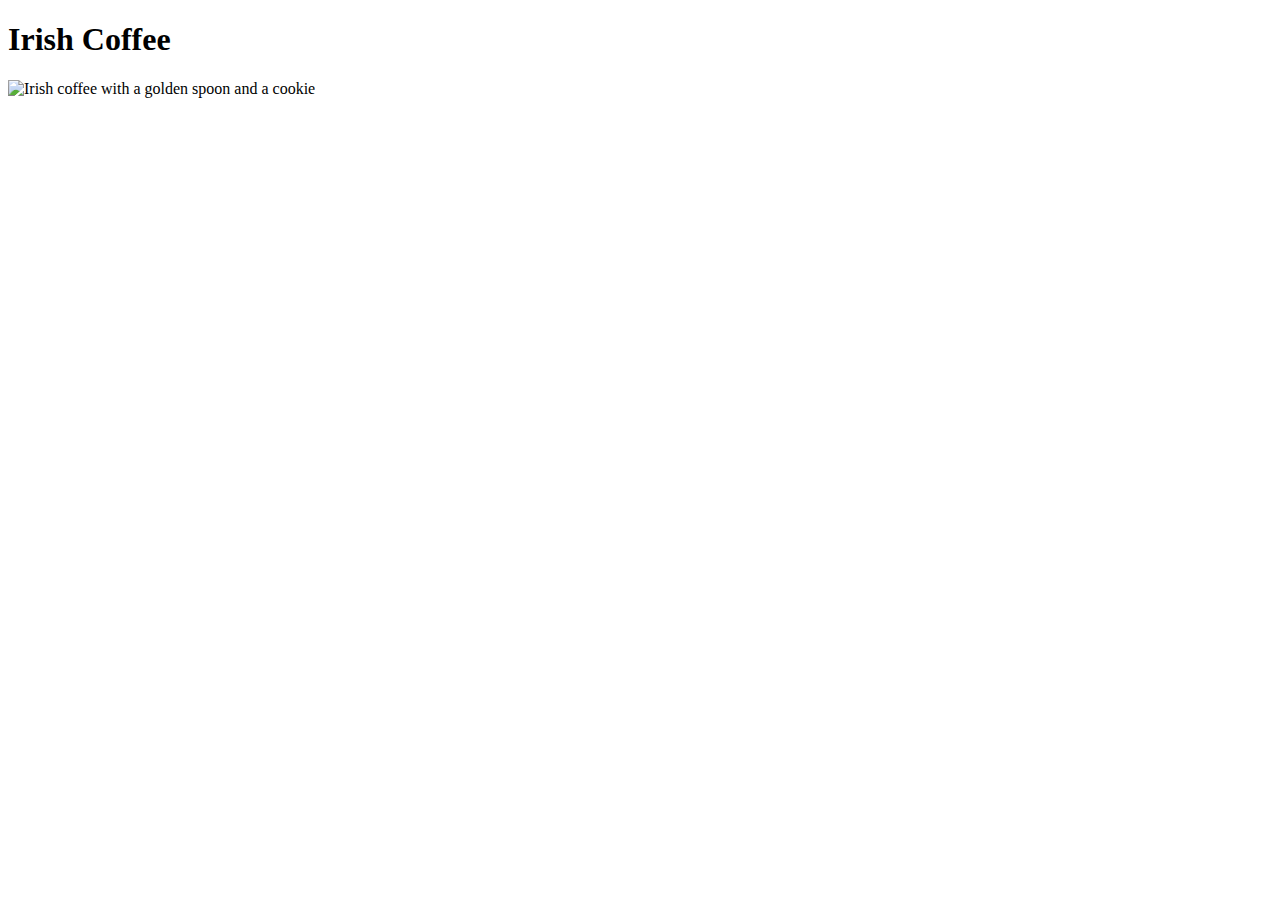
==== recipes/irish.html @ ecd84f9c "Added 2 recipes, modified one and updated index" ====
<!DOCTYPE html>
<HTML>
    <head>
        <meta charset = "UTF-8">
        <title>Irish coffee</title>
    </head>
    <body>
    <h1>Irish Coffee</h1>
    <img src = "https://imagesvc.meredithcorp.io/v3/mm/image?url=https%3A%2F%2Fimages.media-allrecipes.com%2Fuserphotos%2F10113.jpg&w=596&h=596&c=sc&poi=face&q=85" alt = "Irish coffee with a golden spoon and a cookie">




    </body>

</HTML>
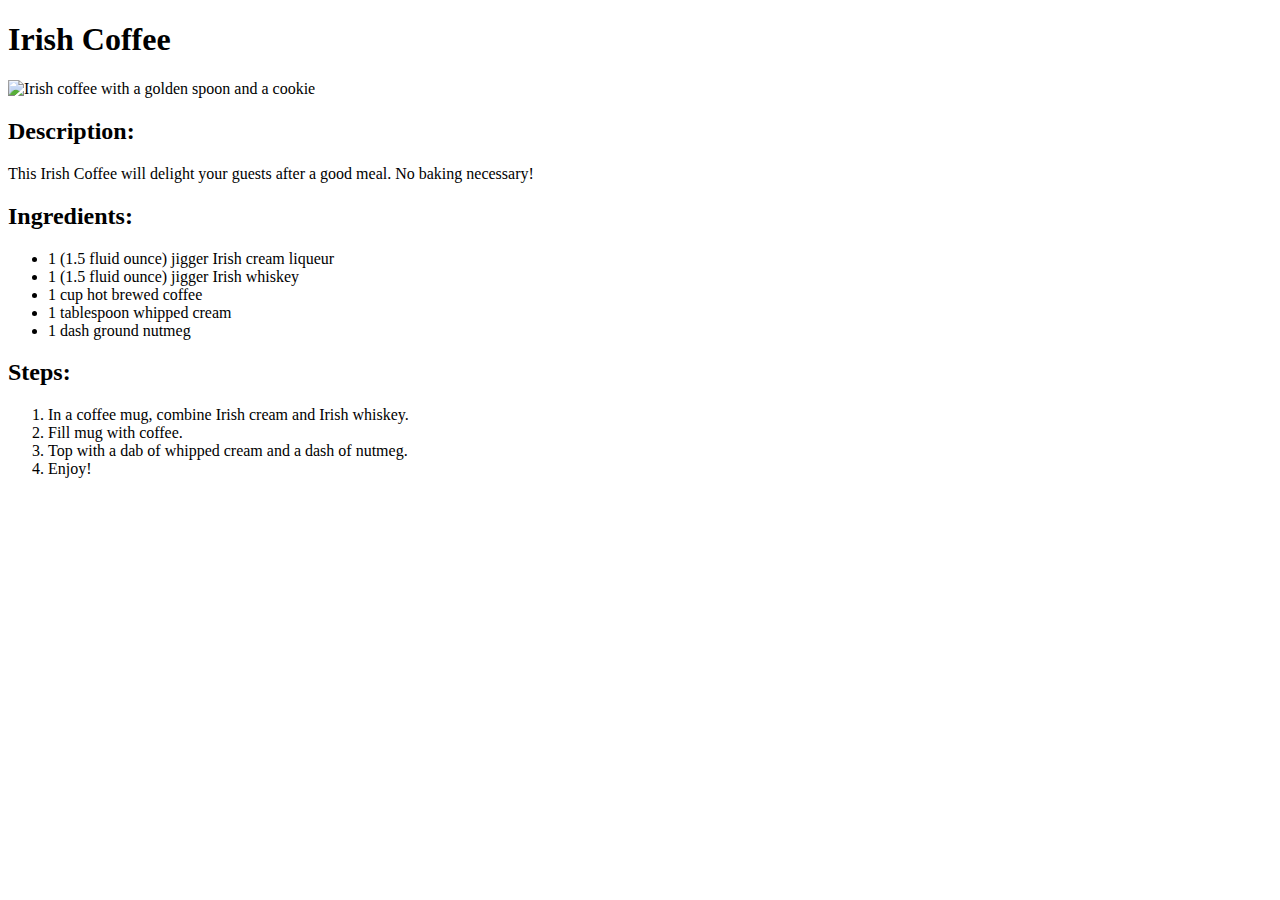
==== commit b8e80acd: "Removed extra spaces" ====
--- a/recipes/irish.html
+++ b/recipes/irish.html
@@ -7,10 +7,22 @@
     <body>
     <h1>Irish Coffee</h1>
     <img src = "https://imagesvc.meredithcorp.io/v3/mm/image?url=https%3A%2F%2Fimages.media-allrecipes.com%2Fuserphotos%2F10113.jpg&w=596&h=596&c=sc&poi=face&q=85" alt = "Irish coffee with a golden spoon and a cookie">
-
-
-
-
+    <h2>Description:</h2>
+    <p>This Irish Coffee will delight your guests after a good meal. No baking necessary!</p>
+    <h2>Ingredients:</h2>
+    <ul>
+        <li>1 (1.5 fluid ounce) jigger Irish cream liqueur</li>
+        <li>1 (1.5 fluid ounce) jigger Irish whiskey</li>    
+        <li>1 cup hot brewed coffee</li>    
+        <li>1 tablespoon whipped cream</li>    
+        <li>1 dash ground nutmeg </li>
+    </ul>
+    <h2>Steps:</h2>
+    <ol>
+        <li>In a coffee mug, combine Irish cream and Irish whiskey.</li>
+        <li>Fill mug with coffee.</li>
+        <li>Top with a dab of whipped cream and a dash of nutmeg.</li>
+        <li>Enjoy!</li>
+    </ol>
     </body>
-
 </HTML>